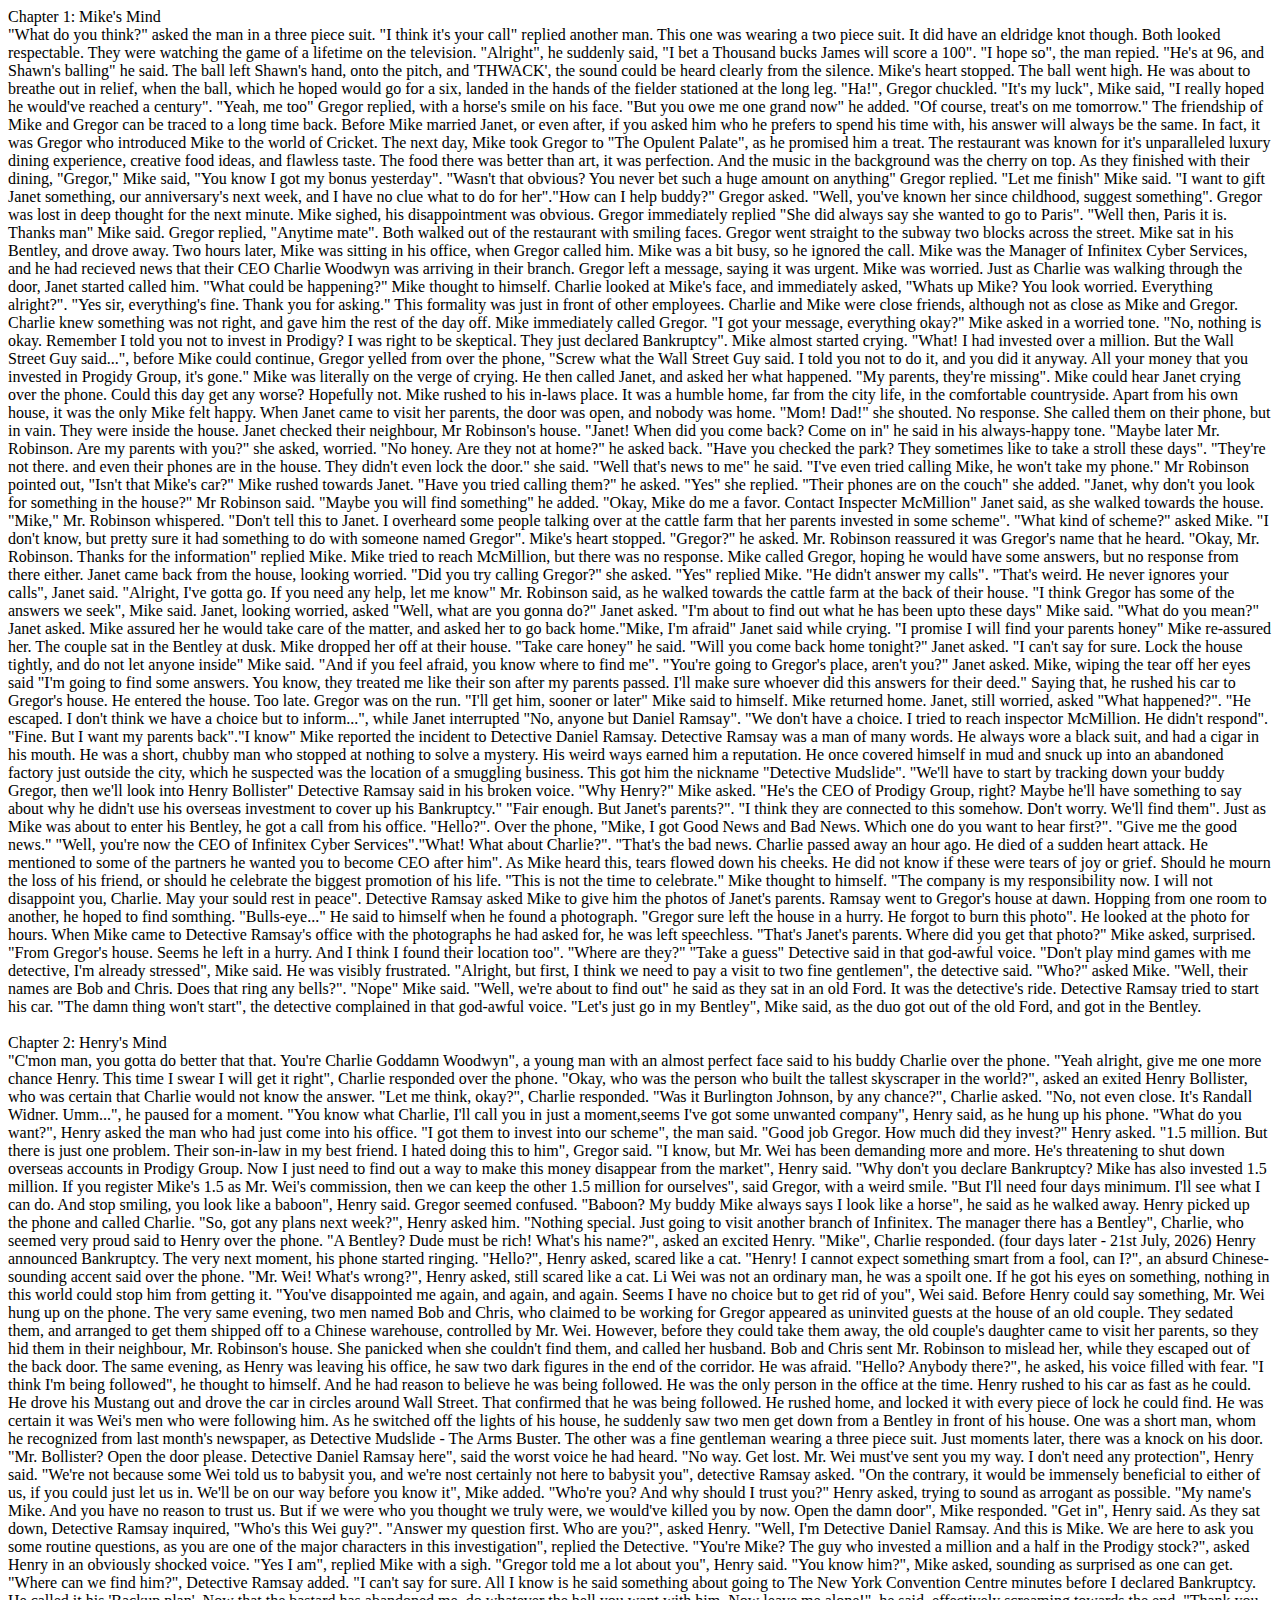
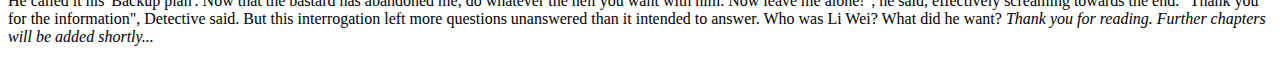
==== moneymindv1.html @ 7f06456c "Create moneymindv1.html" ====
<html>
<title>Money Mind Vol. 1</title>
<body>
<p>

Chapter 1: Mike's Mind <br>
	"What do you think?" asked the man in a three piece suit. "I think it's your call" replied another man. This one was wearing a two piece suit. It did have an 
eldridge knot though. Both looked respectable. They were watching the game of a lifetime on the television. "Alright", he suddenly said, "I bet a Thousand 
bucks James will score a 100". "I hope so", the man repied. "He's at 96, and Shawn's balling" he said. The ball left Shawn's hand, onto the pitch, and 'THWACK', 
the sound could be heard clearly from the silence. Mike's heart stopped. The ball went high. He was about to breathe out in relief, when the ball, which he 
hoped would go for a six, landed in the hands of the fielder stationed at the long leg. "Ha!", Gregor chuckled. "It's my luck", Mike said, "I really hoped he 
would've reached a century". "Yeah, me too" Gregor replied, with a horse's smile on his face. "But you owe me one grand now" he added. "Of course, treat's on me
tomorrow." The friendship of Mike and Gregor can be traced to a long time back. Before Mike married Janet, or even after, if you asked him who he prefers to 
spend his time with, his answer will always be the same. In fact, it was Gregor who introduced Mike to the world of Cricket. 
	The next day, Mike took Gregor to "The Opulent Palate", as he promised him a treat. The restaurant was known for it's unparalleled luxury dining experience, 
creative food ideas, and flawless taste. The food there was better than art, it was perfection. And the music in the background was the cherry on top. As they
finished with their dining, "Gregor," Mike said, "You know I got my bonus yesterday". "Wasn't that obvious? You never bet such a huge amount on anything"
Gregor replied. "Let me finish" Mike said. "I want to gift Janet something, our anniversary's next week, and I have no clue what to do for her"."How can I 
help buddy?" Gregor asked. "Well, you've known her since childhood, suggest something". Gregor was lost in deep thought for the next minute. Mike sighed, his
disappointment was obvious. Gregor immediately replied "She did always say she wanted to go to Paris". "Well then, Paris it is. Thanks man" Mike said. Gregor
replied, "Anytime mate". Both walked out of the restaurant with smiling faces. Gregor went straight to the subway two blocks across the street. Mike sat in his
Bentley, and drove away. Two hours later, Mike was sitting in his office, when Gregor called him. Mike was a bit busy, so he ignored the call. Mike was the 
Manager of Infinitex Cyber Services, and he had recieved news that their CEO Charlie Woodwyn was arriving in their branch. Gregor left a message, saying it was
urgent. Mike was worried. Just as Charlie was walking through the door, Janet started called him. "What could be happening?" Mike thought to himself. Charlie 
looked at Mike's face, and immediately asked, "Whats up Mike? You look worried. Everything alright?". "Yes sir, everything's fine. Thank you for asking." This
formality was just in front of other employees. Charlie and Mike were close friends, although not as close as Mike and Gregor. Charlie knew something was not 
right, and gave him the rest of the day off. Mike immediately called Gregor. "I got your message, everything okay?" Mike asked in a worried tone. "No, 
nothing is okay. Remember I told you not to invest in Prodigy? I was right to be skeptical. They just declared Bankruptcy". Mike almost started crying. "What!
I had invested over a million. But the Wall Street Guy said...", before Mike could continue, Gregor yelled from over the phone, "Screw what the Wall Street Guy
said. I told you not to do it, and you did it anyway. All your money that you invested in Progidy Group, it's gone." Mike was literally on the verge of crying.
He then called Janet, and asked her what happened. "My parents, they're missing". Mike could hear Janet crying over the phone. Could this day get any worse? 
Hopefully not. 
	Mike rushed to his in-laws place. It was a humble home, far from the city life, in the comfortable countryside. Apart from his own house, it was the only 
Mike felt happy. When Janet came to visit her parents, the door was open, and nobody was home. "Mom! Dad!" she shouted. No response. She called them on their 
phone, but in vain. They were inside the house. Janet checked their neighbour, Mr Robinson's house. "Janet! When did you come back? Come on in" he said in 
his always-happy tone. "Maybe later Mr. Robinson. Are my parents with you?" she asked, worried. "No honey. Are they not at home?" he asked back. "Have you checked
the park? They sometimes like to take a stroll these days". "They're not there. and even their phones are in the house. They didn't even lock the door." she said.
"Well that's news to me" he said. "I've even tried calling Mike, he won't take my phone." Mr Robinson pointed out, "Isn't that Mike's car?" Mike rushed towards 
Janet. "Have you tried calling them?" he asked. "Yes" she replied. "Their phones are on the couch" she added. "Janet, why don't you look for something in the 
house?" Mr Robinson said. "Maybe you will find something" he added. "Okay, Mike do me a favor. Contact Inspecter McMillion" Janet said, as she walked towards the
house. "Mike," Mr. Robinson whispered. "Don't tell this to Janet. I overheard some people talking over at the cattle farm that her parents invested in some 
scheme". "What kind of scheme?" asked Mike. "I don't know, but pretty sure it had something to do with someone named Gregor". Mike's heart stopped. "Gregor?" he 
asked. Mr. Robinson reassured it was Gregor's name that he heard. "Okay, Mr. Robinson. Thanks for the information" replied Mike. Mike tried to reach McMillion, 
but there was no response. Mike called Gregor, hoping he would have some answers, but no response from there either. Janet came back from the house, looking 
worried. "Did you try calling Gregor?" she asked. "Yes" replied Mike. "He didn't answer my calls". "That's weird. He never ignores your calls", Janet said. 
"Alright, I've gotta go. If you need any help, let me know" Mr. Robinson said, as he walked towards the cattle farm at the back of their house. "I think Gregor
has some of the answers we seek", Mike said. Janet, looking worried, asked "Well, what are you gonna do?" Janet asked. "I'm about to find out what he has been
upto these days" Mike said. "What do you mean?" Janet asked. Mike assured her he would take care of the matter, and asked her to go back home."Mike, I'm afraid" 
Janet said while crying. "I promise I will find your parents honey" Mike re-assured her. The couple sat in the Bentley at dusk. Mike dropped her off at their 
house. "Take care honey" he said. "Will you come back home tonight?" Janet asked. "I can't say for sure. Lock the house tightly, and do not let anyone inside" 
Mike said. "And if you feel afraid, you know where to find me". "You're going to Gregor's place, aren't you?" Janet asked. Mike, wiping the tear off her eyes
said "I'm going to find some answers. You know, they treated me like their son after my parents passed. I'll make sure whoever did this answers for their deed."
Saying that, he rushed his car to Gregor's house. He entered the house. Too late. Gregor was on the run. "I'll get him, sooner or later" Mike said to himself. 
	Mike returned home. Janet, still worried, asked "What happened?". "He escaped. I don't think we have a choice but to inform...", while Janet interrupted 
"No, anyone but Daniel Ramsay". "We don't have a choice. I tried to reach inspector McMillion. He didn't respond". "Fine. But I want my parents back"."I know"
Mike reported the incident to Detective Daniel Ramsay. Detective Ramsay was a man of many words. He always wore a black suit, and had a cigar in his mouth.
He was a short, chubby man who stopped at nothing to solve a mystery. His weird ways earned him a reputation. He once covered himself in mud and snuck up into
an abandoned factory just outside the city, which he suspected was the location of a smuggling business. This got him the nickname "Detective Mudslide". 
	"We'll have to start by tracking down your buddy Gregor, then we'll look into Henry Bollister" Detective Ramsay said in his broken voice. "Why Henry?"
Mike asked. "He's the CEO of Prodigy Group, right? Maybe he'll have something to say about why he didn't use his overseas investment to cover up his Bankruptcy."
"Fair enough. But Janet's parents?". "I think they are connected to this somehow. Don't worry. We'll find them". Just as Mike was about to enter his Bentley, 
he got a call from his office. "Hello?". Over the phone, "Mike, I got Good News and Bad News. Which one do you want to hear first?". "Give me the good news."
"Well, you're now the CEO of Infinitex Cyber Services"."What! What about Charlie?". "That's the bad news. Charlie passed away an hour ago. He died of a sudden
heart attack. He mentioned to some of the partners he wanted you to become CEO after him". As Mike heard this, tears flowed down his cheeks. He did not know if
these were tears of joy or grief. Should he mourn the loss of his friend, or should he celebrate the biggest promotion of his life. "This is not the time to 
celebrate." Mike thought to himself. "The company is my responsibility now. I will not disappoint you, Charlie. May your sould rest in peace". 
	Detective Ramsay asked Mike to give him the photos of Janet's parents. Ramsay went to Gregor's house at dawn. Hopping from one room to another, he hoped to
find somthing. "Bulls-eye..." He said to himself when he found a photograph. "Gregor sure left the house in a hurry. He forgot to burn this photo". He looked
at the photo for hours. When Mike came to Detective Ramsay's office with the photographs he had asked for, he was left speechless. "That's Janet's parents. 
Where did you get that photo?" Mike asked, surprised. "From Gregor's house. Seems he left in a hurry. And I think I found their location too". "Where are they?"
"Take a guess" Detective said in that god-awful voice. "Don't play mind games with me detective, I'm already stressed", Mike said. He was visibly frustrated.
"Alright, but first, I think we need to pay a visit to two fine gentlemen", the detective said. "Who?" asked Mike. "Well, their names are Bob and Chris. Does
that ring any bells?". "Nope" Mike said. "Well, we're about to find out" he said as they sat in an old Ford. It was the detective's ride. Detective Ramsay tried 
to start his car. "The damn thing won't start", the detective complained in that god-awful voice. 
"Let's just go in my Bentley", Mike said, as the duo got out of the old Ford, and got in the Bentley. 
<br>
<br>

Chapter 2: Henry's Mind <br>
	"C'mon man, you gotta do better that that. You're Charlie Goddamn Woodwyn", a young man with an almost perfect face said to his buddy Charlie over the phone.
"Yeah alright, give me one more chance Henry. This time I swear I will get it right", Charlie responded over the phone. "Okay, who was the person who built the
tallest skyscraper in the world?", asked an exited Henry Bollister, who was certain that Charlie would not know the answer. "Let me think, okay?", Charlie
responded. "Was it Burlington Johnson, by any chance?", Charlie asked. "No, not even close. It's Randall Widner. Umm...", he paused for a moment. "You know what Charlie, I'll 
call you in just a moment,seems I've got some unwanted company", Henry said, as he hung up his phone. "What do you want?", Henry asked the man who had just come
into his office. "I got them to invest into our scheme", the man said. "Good job Gregor. How much did they invest?" Henry asked. "1.5 million. But there is just
one problem. Their son-in-law in my best friend. I hated doing this to him", Gregor said. "I know, but Mr. Wei has been demanding more and more. He's threatening 
to shut down overseas accounts in Prodigy Group. Now I just need to find out a way to make this money disappear from the market", Henry said. "Why don't you 
declare Bankruptcy? Mike has also invested 1.5 million. If you register Mike's 1.5 as Mr. Wei's commission, then we can keep the other 1.5 million for ourselves", 
said Gregor, with a weird smile. "But I'll need four days minimum. I'll see what I can do. And stop smiling, you look like a baboon", Henry said. Gregor seemed 
confused. "Baboon? My buddy Mike always says I look like a horse", he said as he walked away. Henry picked up the phone and called Charlie. "So, got any plans 
next week?", Henry asked him. "Nothing special. Just going to visit another branch of Infinitex. The manager there has a Bentley", Charlie, who seemed very proud
said to Henry over the phone. "A Bentley? Dude must be rich! What's his name?", asked an excited Henry. "Mike", Charlie responded.
	(four days later - 21st July, 2026)
	Henry announced Bankruptcy. The very next moment, his phone started ringing. "Hello?", Henry asked, scared like a cat. "Henry! I cannot expect something 
smart from a fool, can I?", an absurd Chinese-sounding accent said over the phone. "Mr. Wei! What's wrong?", Henry asked, still scared like a cat. Li Wei was 
not an ordinary man, he was a spoilt one. If he got his eyes on something, nothing in this world could stop him from getting it. "You've disappointed 
me again, and again, and again. Seems I have no choice but to get rid of you", Wei said. Before Henry could say something, Mr. Wei hung up on the phone. The very
same evening, two men named Bob and Chris, who claimed to be working for Gregor appeared as uninvited guests at the house of an old couple. They sedated them, 
and arranged to get them shipped off to a Chinese warehouse, controlled by Mr. Wei. However, before they could take them away, the old couple's daughter came to 
visit her parents, so they hid them in their neighbour, Mr. Robinson's house. She panicked when she couldn't find them, and called her husband. Bob and Chris 
sent Mr. Robinson to mislead her, while they escaped out of the back door. The same evening, as Henry was leaving his office, he saw two dark figures in the 
end of the corridor. He was afraid. "Hello? Anybody there?", he asked, his voice filled with fear. "I think I'm being followed", he thought to himself. And he
had reason to believe he was being followed. He was the only person in the office at the time. Henry rushed to his car as fast as he could. He drove his Mustang 
out and drove the car in circles around Wall Street. That confirmed that he was being followed. He rushed home, and locked it with every piece of lock he could
find. He was certain it was Wei's men who were following him. As he switched off the lights of his house, he suddenly saw two men get down from a Bentley in 
front of his house. One was a short man, whom he recognized from last month's newspaper, as Detective Mudslide - The Arms Buster. The other was a fine gentleman
wearing a three piece suit. Just moments later, there was a knock on his door. "Mr. Bollister? Open the door please. Detective Daniel Ramsay here", said the 
worst voice he had heard. "No way. Get lost. Mr. Wei must've sent you my way. I don't need any protection", Henry said. "We're not because some Wei told us 
to babysit you, and we're nost certainly not here to babysit you", detective Ramsay asked. "On the contrary, it would be immensely beneficial to either of us, 
if you could just let us in. We'll be on our way before you know it", Mike added. "Who're you? And why should I trust you?" Henry asked, trying to sound as
arrogant as possible. "My name's Mike. And you have no reason to trust us. But if we were who you thought we truly were, we would've killed you by now. Open 
the damn door", Mike responded. "Get in", Henry said. As they sat down, Detective Ramsay inquired, "Who's this Wei guy?". "Answer my question first. Who are 
you?", asked Henry. "Well, I'm Detective Daniel Ramsay. And this is Mike. We are here to ask you some routine questions, as you are one of the major characters 
in this investigation", replied the Detective. "You're Mike? The guy who invested a million and a half in the Prodigy stock?", asked Henry in an obviously 
shocked voice. "Yes I am", replied Mike with a sigh. "Gregor told me a lot about you", Henry said. "You know him?", Mike asked, sounding as surprised as one 
can get. "Where can we find him?", Detective Ramsay added. "I can't say for sure. All I know is he said something about going to The New York Convention Centre
minutes before I declared Bankruptcy. He called it his 'Backup plan'. Now that the bastard has abandoned me, do whatever the hell you want with him. Now leave me 
alone!", he said, effectively screaming towards the end. "Thank you for the information", Detective said. But this interrogation left more questions unanswered 
than it intended to answer. Who was Li Wei? What did he want?  
    
<i>Thank you for reading. Further chapters will be added shortly...</i>
</p>
</body>
</html>
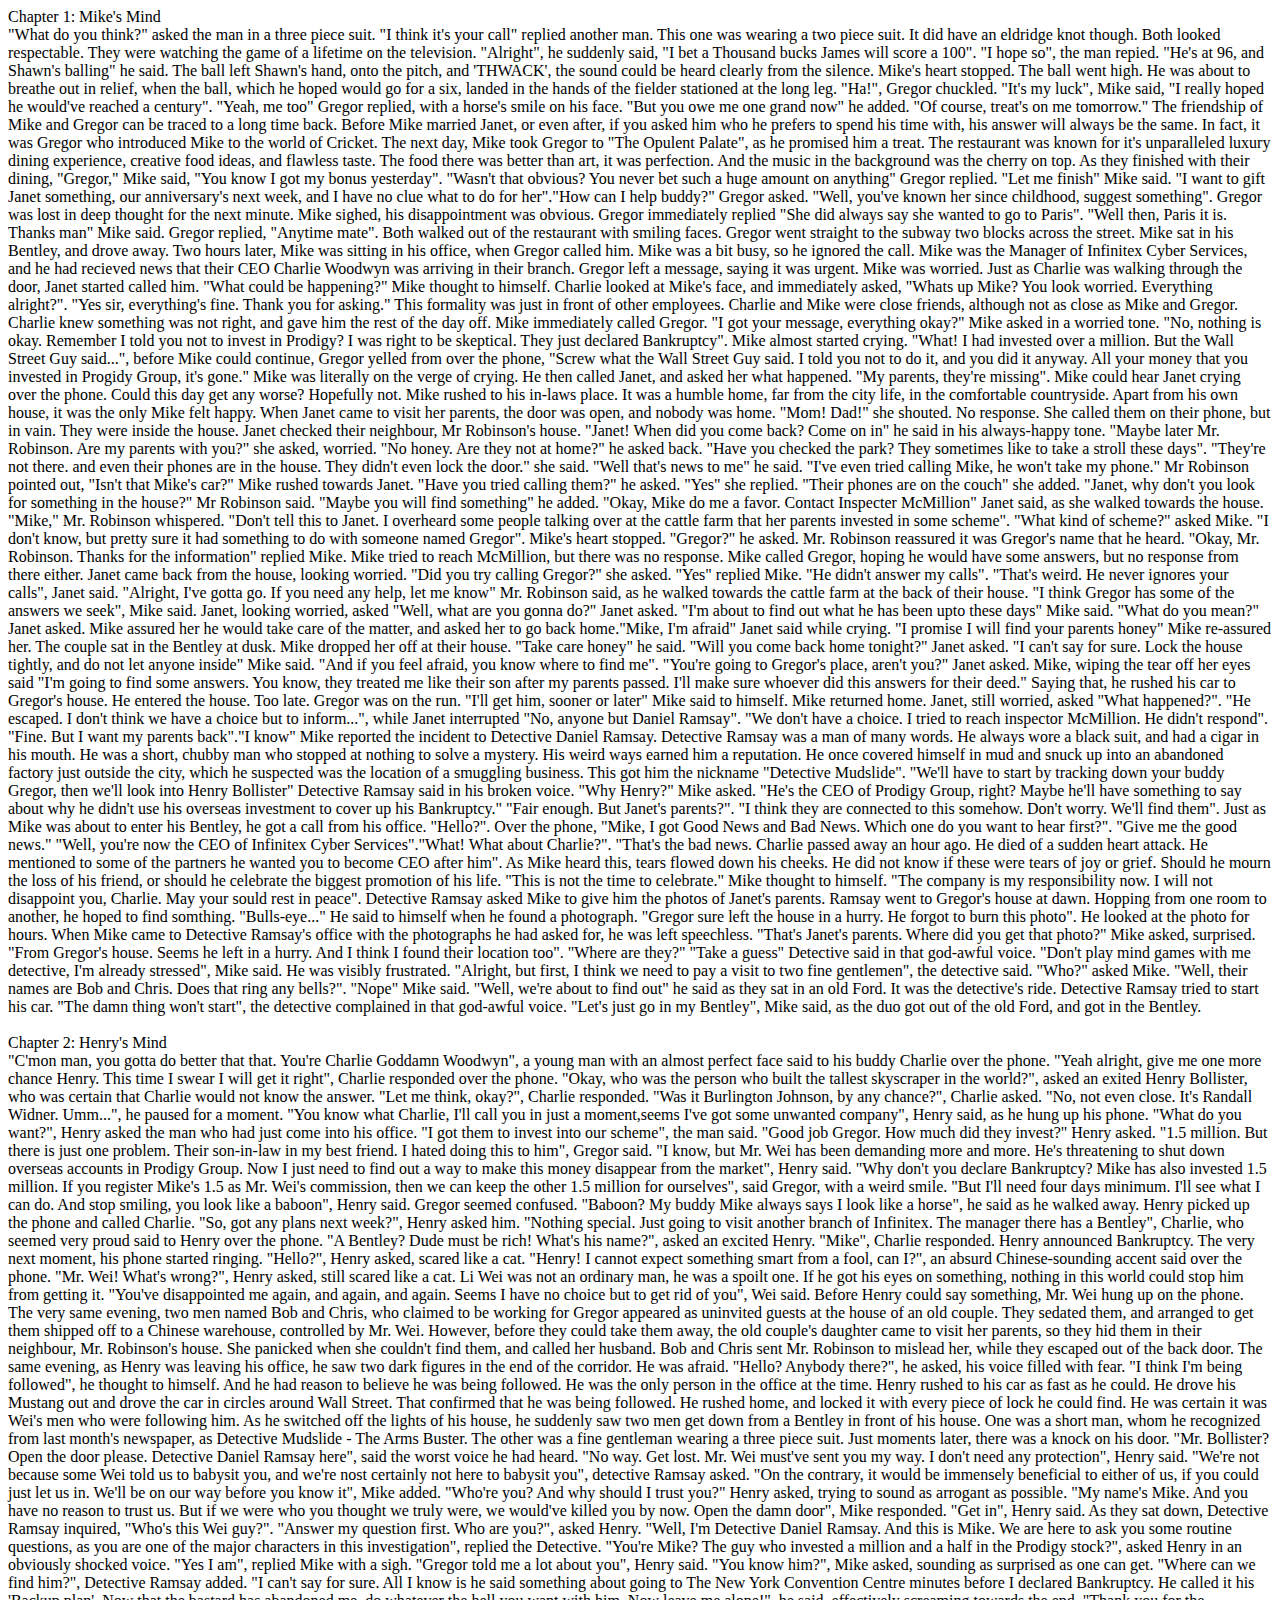
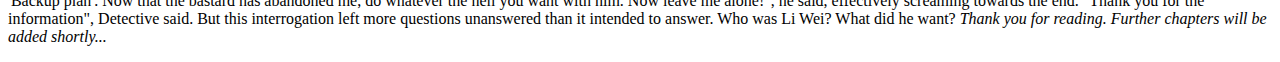
==== commit 337cd851: "Update moneymindv1.html" ====
--- a/moneymindv1.html
+++ b/moneymindv1.html
@@ -90,7 +90,7 @@
 confused. "Baboon? My buddy Mike always says I look like a horse", he said as he walked away. Henry picked up the phone and called Charlie. "So, got any plans 
 next week?", Henry asked him. "Nothing special. Just going to visit another branch of Infinitex. The manager there has a Bentley", Charlie, who seemed very proud
 said to Henry over the phone. "A Bentley? Dude must be rich! What's his name?", asked an excited Henry. "Mike", Charlie responded.
-	(four days later - 21st July, 2026)
+	
 	Henry announced Bankruptcy. The very next moment, his phone started ringing. "Hello?", Henry asked, scared like a cat. "Henry! I cannot expect something 
 smart from a fool, can I?", an absurd Chinese-sounding accent said over the phone. "Mr. Wei! What's wrong?", Henry asked, still scared like a cat. Li Wei was 
 not an ordinary man, he was a spoilt one. If he got his eyes on something, nothing in this world could stop him from getting it. "You've disappointed 
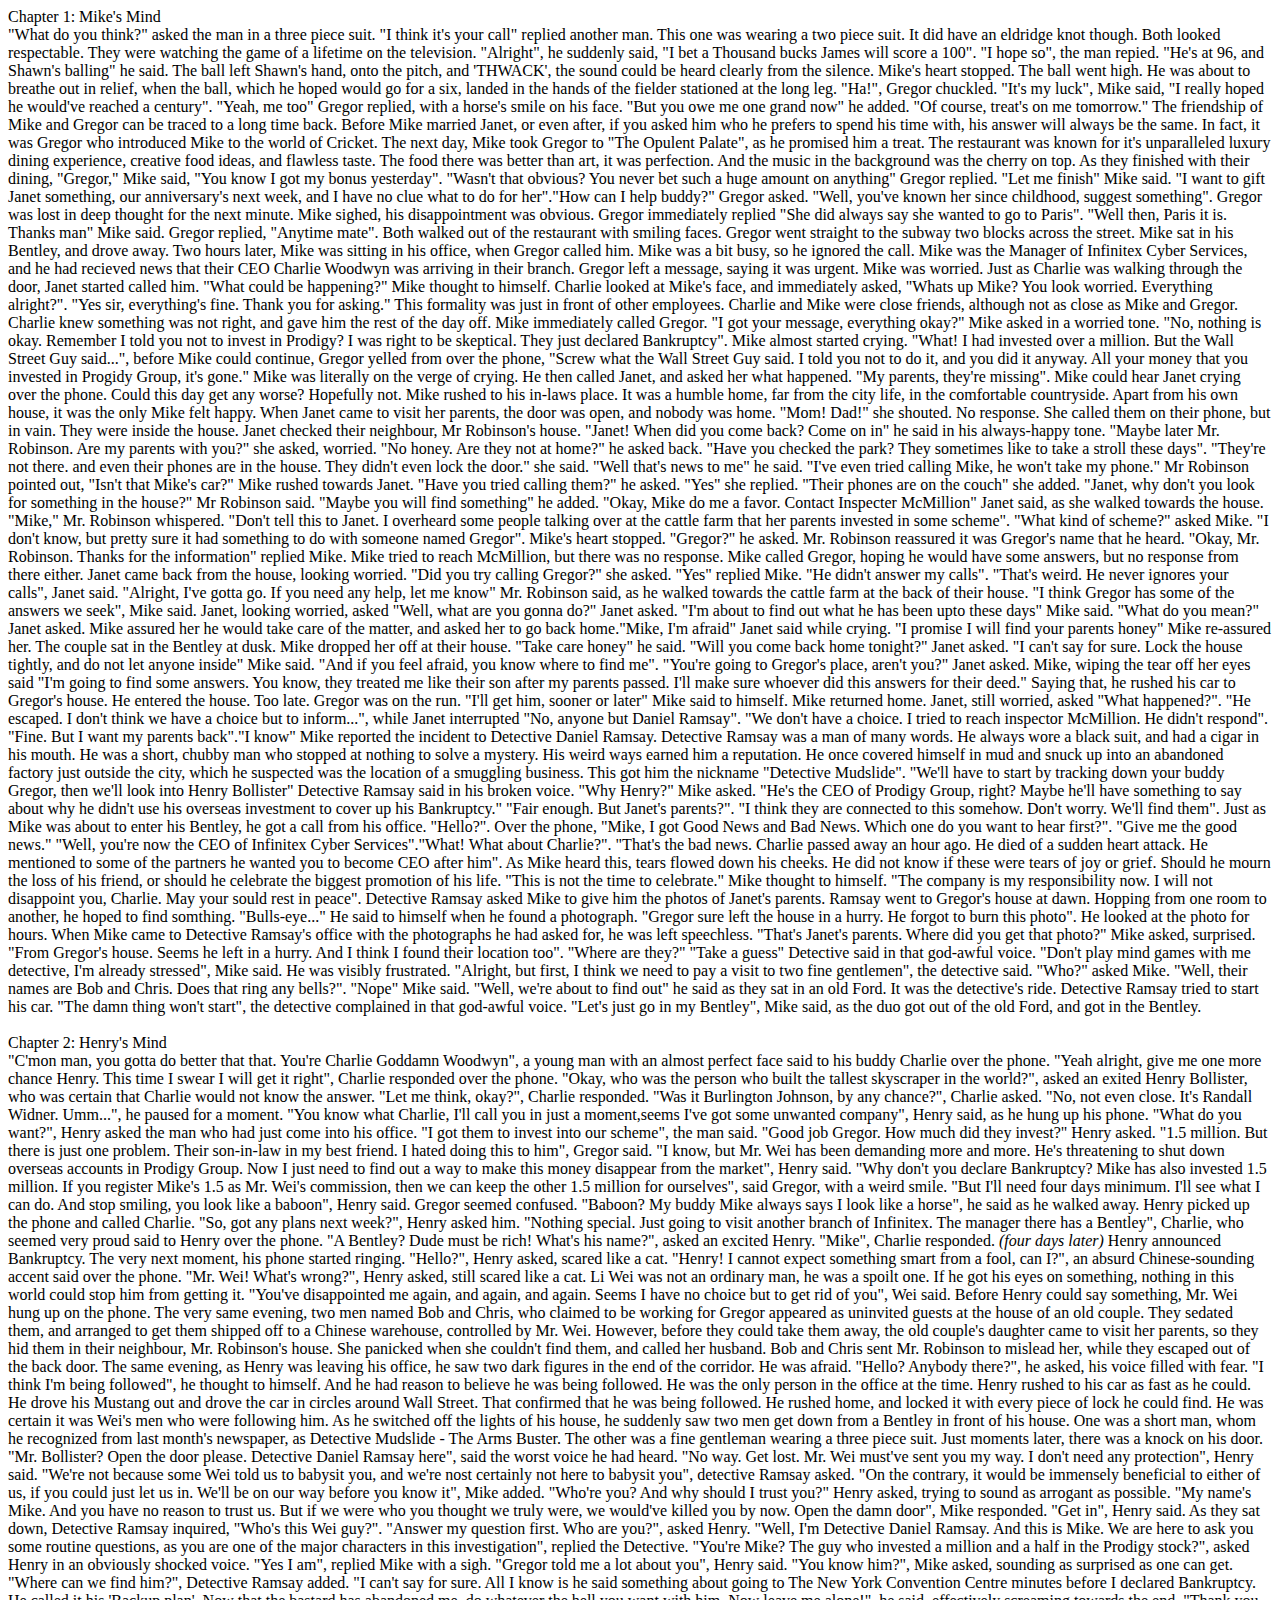
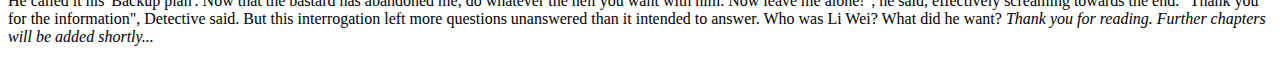
==== commit a375d550: "Update moneymindv1.html" ====
--- a/moneymindv1.html
+++ b/moneymindv1.html
@@ -90,7 +90,7 @@
 confused. "Baboon? My buddy Mike always says I look like a horse", he said as he walked away. Henry picked up the phone and called Charlie. "So, got any plans 
 next week?", Henry asked him. "Nothing special. Just going to visit another branch of Infinitex. The manager there has a Bentley", Charlie, who seemed very proud
 said to Henry over the phone. "A Bentley? Dude must be rich! What's his name?", asked an excited Henry. "Mike", Charlie responded.
-	
+	<i>(four days later)</i>
 	Henry announced Bankruptcy. The very next moment, his phone started ringing. "Hello?", Henry asked, scared like a cat. "Henry! I cannot expect something 
 smart from a fool, can I?", an absurd Chinese-sounding accent said over the phone. "Mr. Wei! What's wrong?", Henry asked, still scared like a cat. Li Wei was 
 not an ordinary man, he was a spoilt one. If he got his eyes on something, nothing in this world could stop him from getting it. "You've disappointed 
